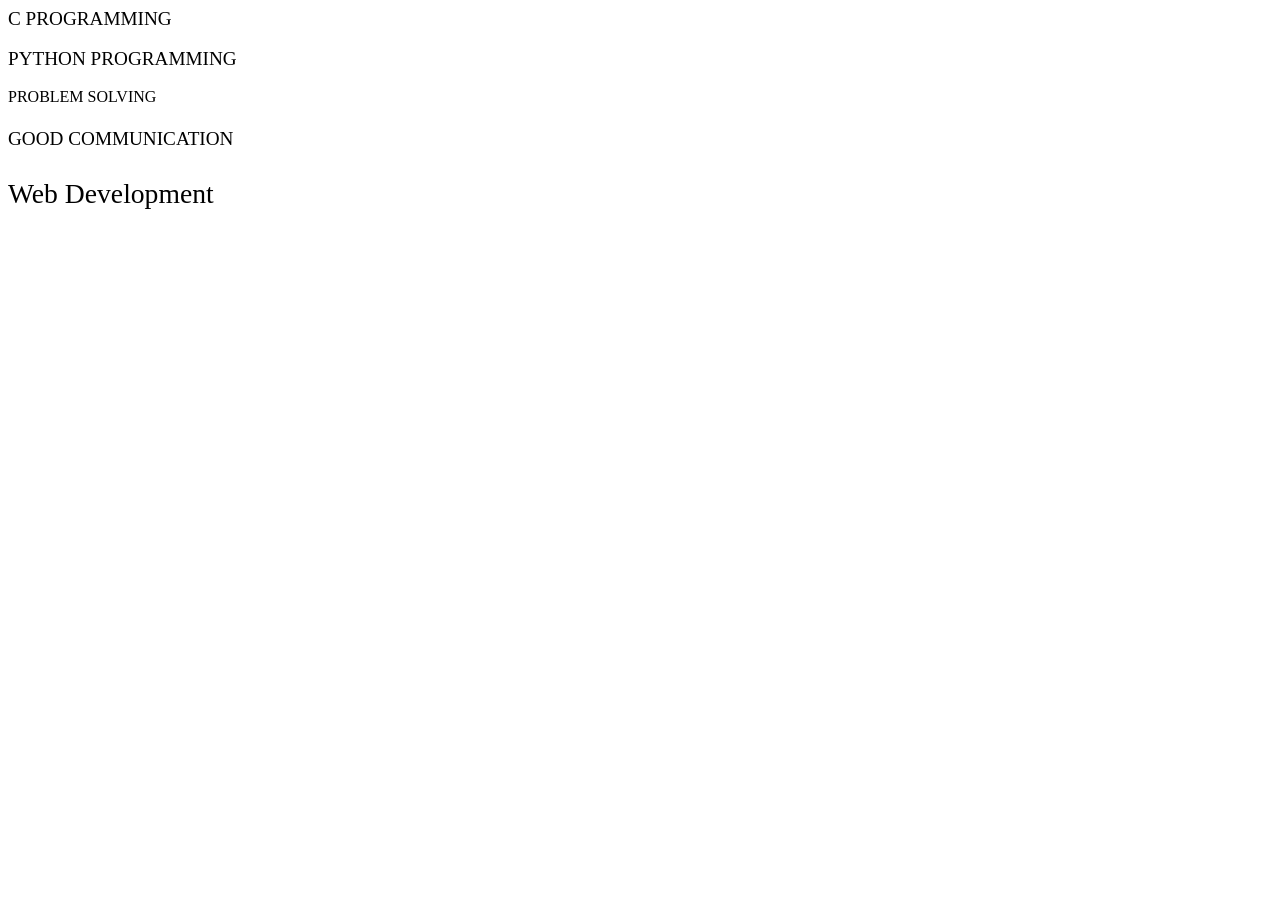
==== skills.html @ e4be667f "adding details" ====
<!DOCTYPE html>
<html lang="en">
<head>
    <meta charset="UTF-8">
    <meta name="viewport" content="width=device-width, initial-scale=1.0">
    <title>Skills</title>
</head>
<body>
    <big>C PROGRAMMING</big><br><br>
    <big>PYTHON PROGRAMMING</big><br><br
    <BIG>PROBLEM SOLVING</BIG><br><br>
    <BIG>GOOD COMMUNICATION<BIG><br><br>
    <big>Web Development</big><br>


</body>
</html>
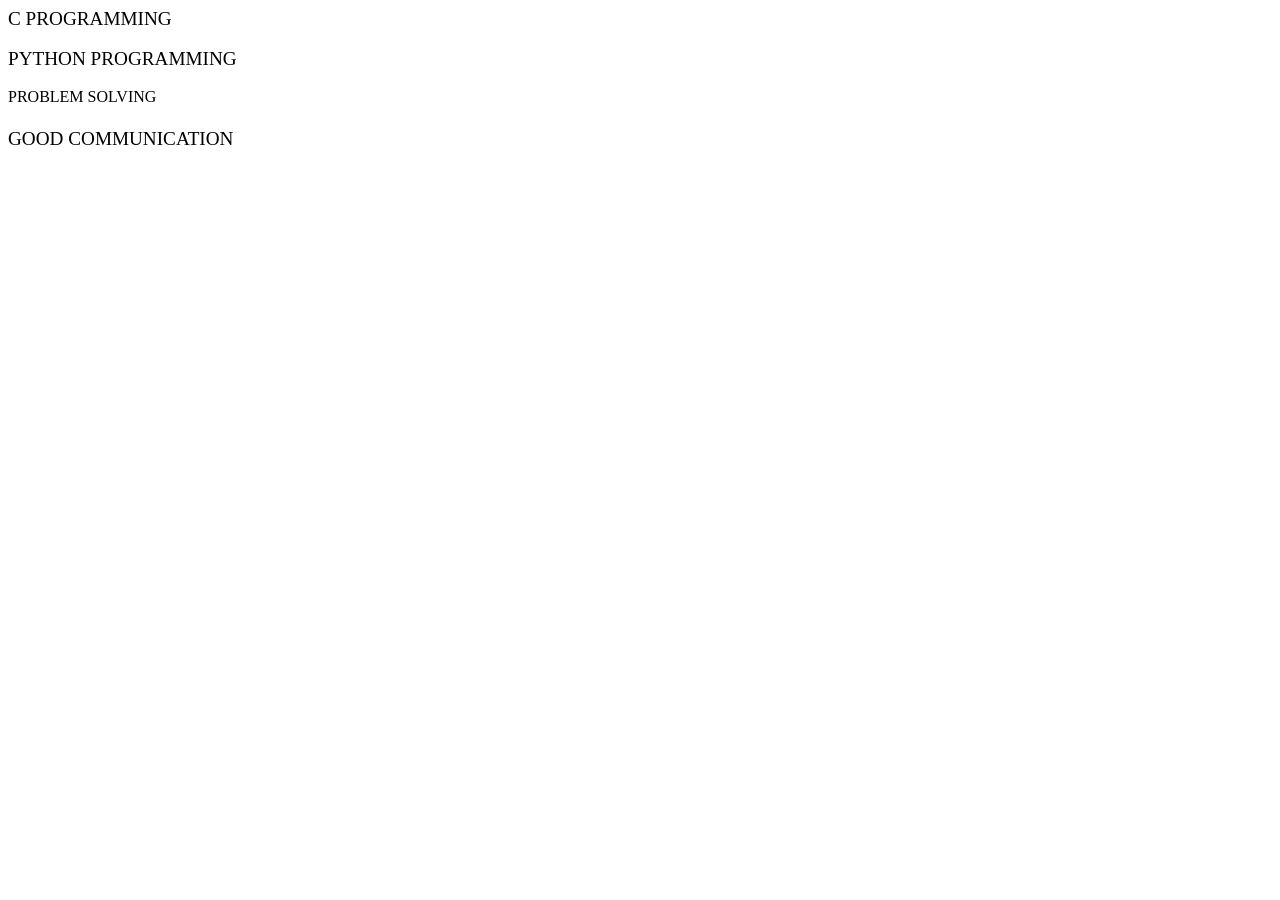
==== commit 23c5ec41: "changes in skills" ====
--- a/skills.html
+++ b/skills.html
@@ -10,7 +10,7 @@
     <big>PYTHON PROGRAMMING</big><br><br
     <BIG>PROBLEM SOLVING</BIG><br><br>
     <BIG>GOOD COMMUNICATION<BIG><br><br>
-    <big>Web Development</big><br>
+   
 
 
 </body>
